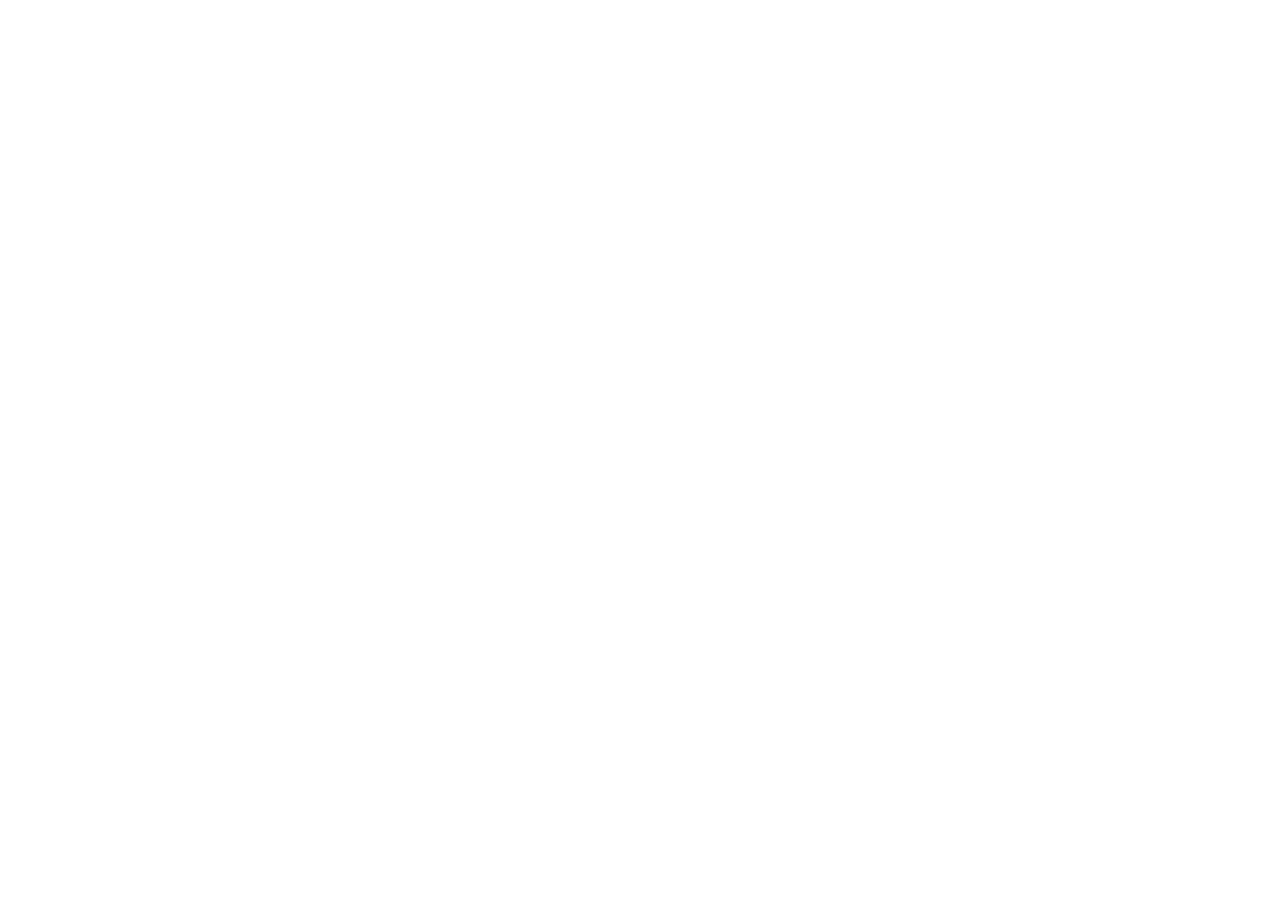
==== game.html @ fb790268 "Add files via upload" ====
<!-- <!DOCTYPE html>
<html lang="en">
<head>
    <meta charset="UTF-8">
    <meta name="viewport" content="width=device-width, initial-scale=1.0">
    <title>X-O Games</title>
    <link rel="stylesheet" href="game.css">
</head>
<body>
    <div class="main-container">
        <h1>Tic Tac Games</h1>
        <div class="game-container">
            <button class="box"></button>
            <button class="box"></button>
            <button class="box"></button>
            <button class="box"></button>
            <button class="box"></button>
            <button class="box"></button>
            <button class="box"></button>
            <button class="box"></button>
            <button class="box"></button>
        </div>
        <button class="reset">Restart</button>
        `<div id="winner"></div>
    </div>
    <script src="game.js"></script>
</body>
</html> -->
---- game.css ----
body{
    text-align: center;
    background-color: blueviolet;
}
.box{
    background-color: aquamarine;
    border: solid 1px;
    border-radius: 10px;
    height: 90px;
    margin: 2px;
    width: 90px;
    text-align: center;
    font-family: Arial, Helvetica, sans-serif;
    color:cadetblue;
    font-size: 70px;
    

}

h1{
    font-family: Arial, Helvetica, sans-serif;
    margin: 50px;
    color: blanchedalmond;
}
.game-container{
    margin-inline: auto;
    width: 300px;
    height: 290px;
    display: flex;
    flex-wrap: wrap;
}

.reset{
    margin: 10px;
    font-family: Arial, Helvetica, sans-serif;
    height: 30px;
    background-color: brown;
    color: aliceblue;
    font-size: larger;
    border-style: solid;
    border-radius: 10px;

}

#winner{
    font-family: Arial, Helvetica, sans-serif;
    color:white;
    background-color: chocolate;
    font-size: xx-large;
    width: 250px;
    margin-inline: auto;
    border-radius: 10px;
    

}
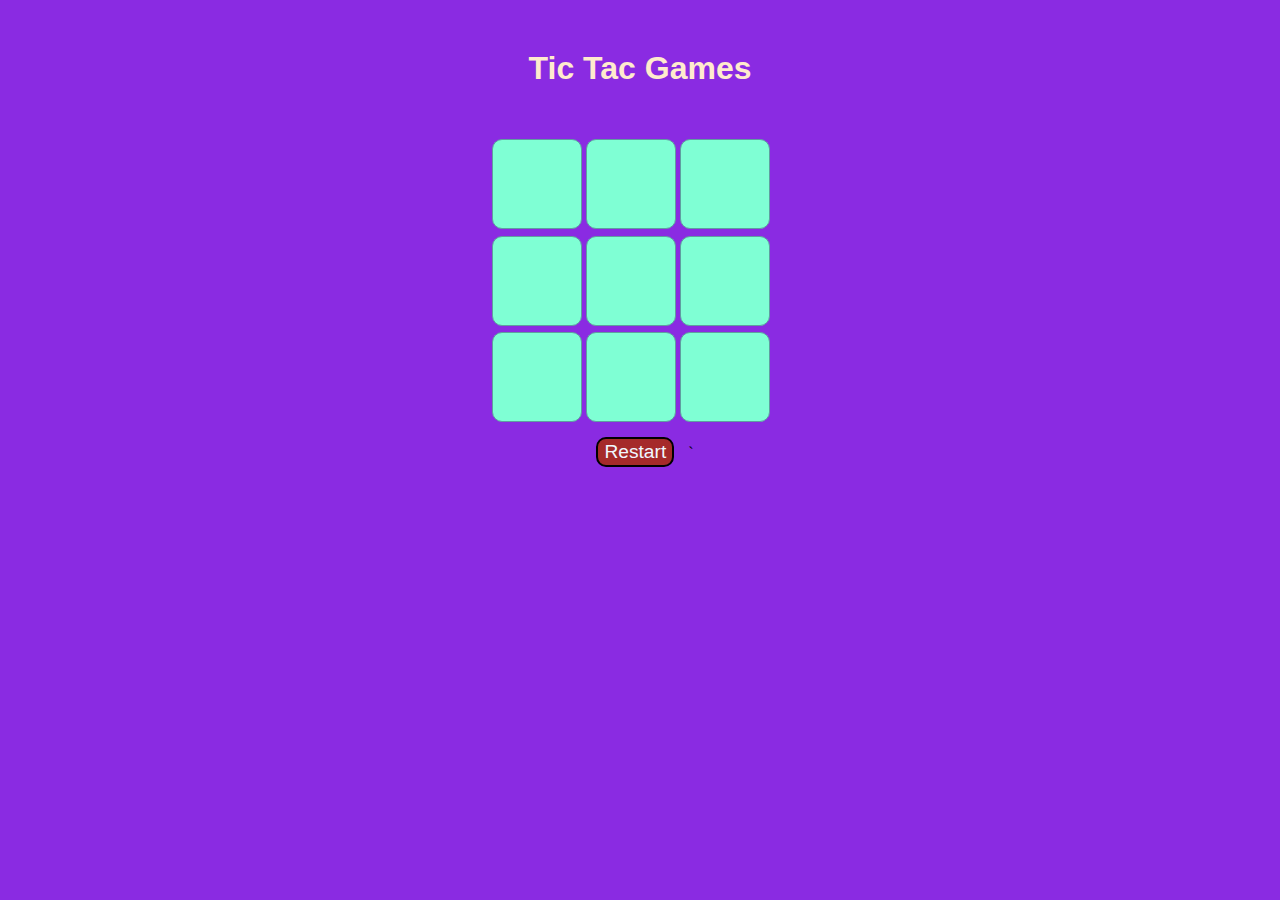
==== commit d2176432: "Update game.html" ====
--- a/game.html
+++ b/game.html
@@ -1,4 +1,4 @@
-<!-- <!DOCTYPE html>
+<!DOCTYPE html>
 <html lang="en">
 <head>
     <meta charset="UTF-8">
@@ -25,4 +25,4 @@
     </div>
     <script src="game.js"></script>
 </body>
-</html> -->+</html> 
